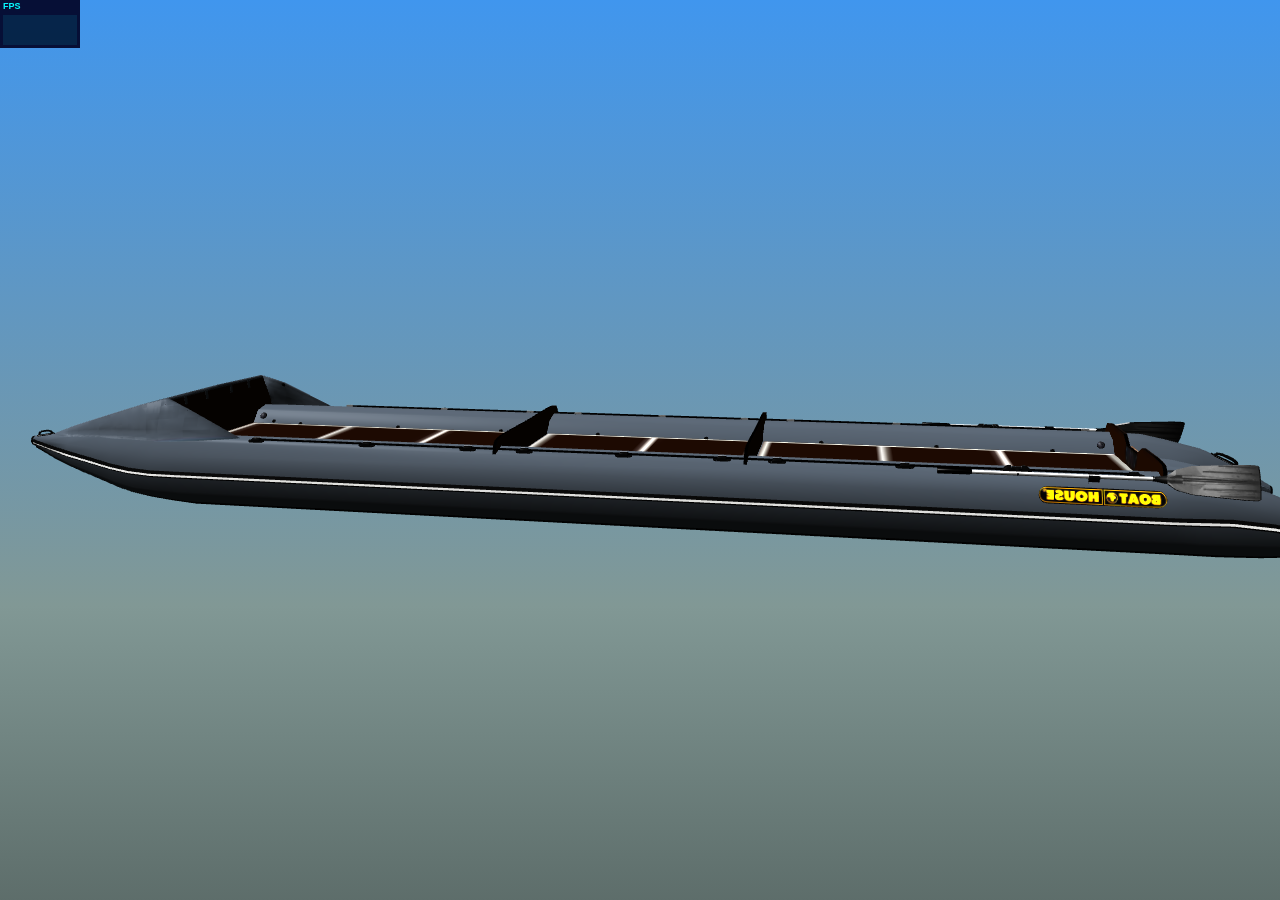
==== index_page.html @ c17923f8 "v4" ====
<!doctype html>
<html lang="ru">
    <head>
        <meta charset="utf-8">
        <title>BOATHOUSE_3D</title>
        <meta name="viewport" content="initial-scale=1.0, user-scalable=no, width=device-width">
        <meta name="description" content="Надувные лодки ПВХ, байдарки и катамараны BOATHOUSE в 3D">
        <link rel="icon" href="/assets/favicon.ico">
    </head>
    <body>
        <div class="btn onw3d_btn" data-model="travel570b" data-equipment="default">travel570 1</div>
        <div class="btn onw3d_btn" data-model="travel570b" data-equipment="custom">travel570 2</div>
        <div class="btn onw3d_btn" data-model="travel570b" data-equipment="full">travel570 3</div>

        <script>var onw3d_model = "travel570b";</script> 
        <script id="onw3d_script" async charset="utf-8" src="v4/js/onw3d.js"></script>
    </body>
</html>
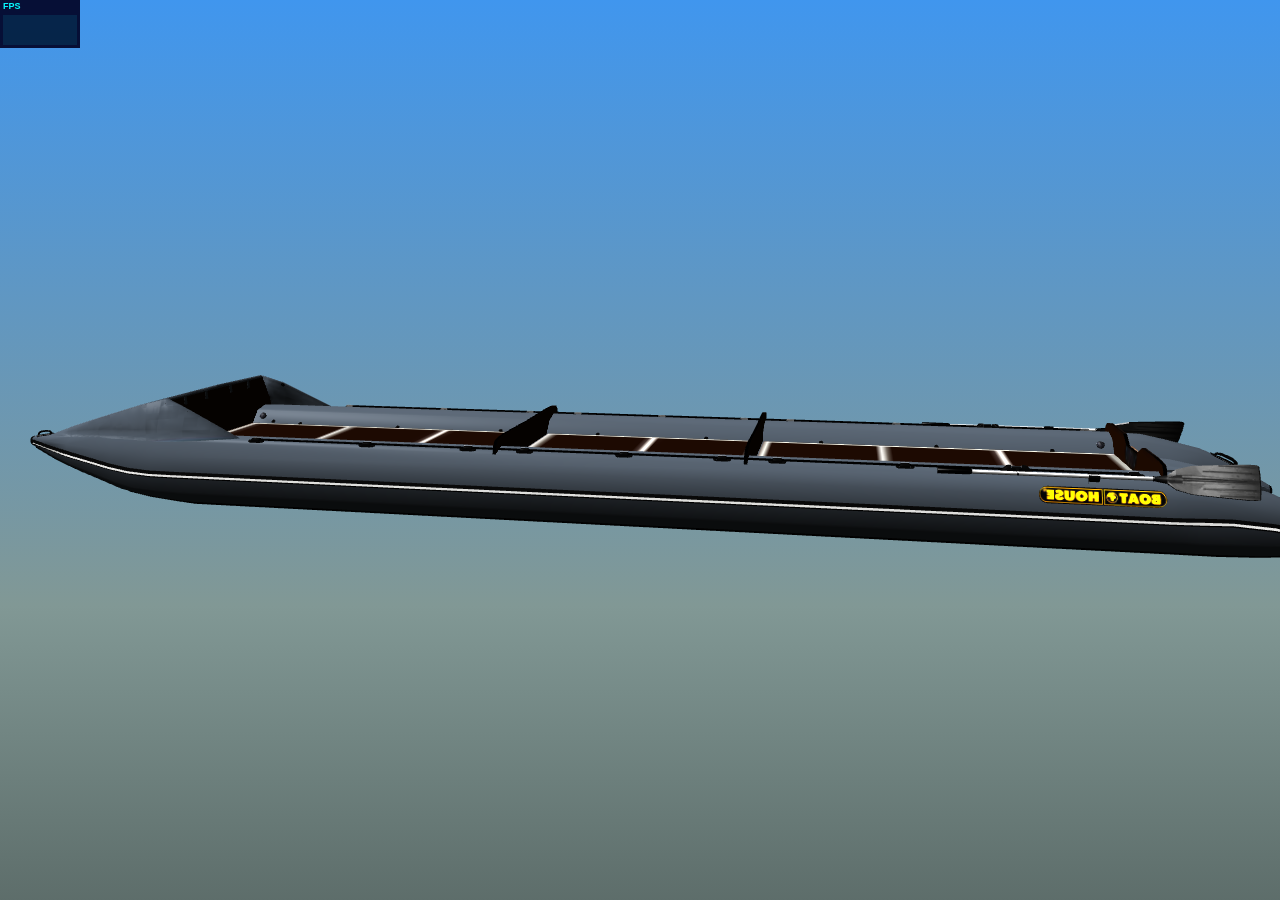
==== commit 352f4494: "Update index_page.html" ====
--- a/index_page.html
+++ b/index_page.html
@@ -4,6 +4,7 @@
         <meta charset="utf-8">
         <title>BOATHOUSE_3D</title>
         <meta name="viewport" content="initial-scale=1.0, user-scalable=no, width=device-width">
+        <meta name="mobile-web-app-capable" content="yes">
         <meta name="description" content="Надувные лодки ПВХ, байдарки и катамараны BOATHOUSE в 3D">
         <link rel="icon" href="/assets/favicon.ico">
     </head>
@@ -15,4 +16,4 @@
         <script>var onw3d_model = "travel570b";</script> 
         <script id="onw3d_script" async charset="utf-8" src="v4/js/onw3d.js"></script>
     </body>
-</html>+</html>
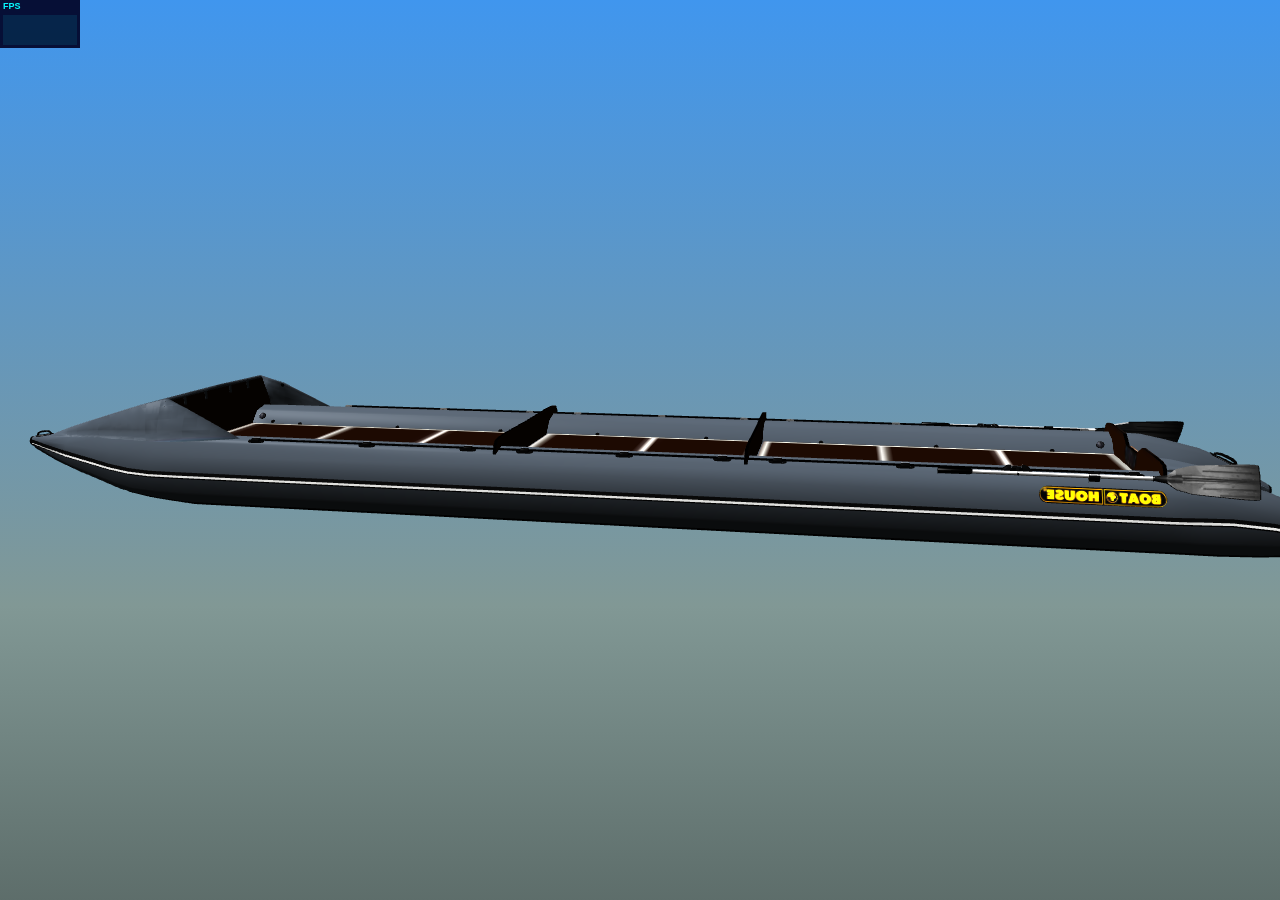
==== commit d9df380f: "Update index_page.html" ====
--- a/index_page.html
+++ b/index_page.html
@@ -5,6 +5,7 @@
         <title>BOATHOUSE_3D</title>
         <meta name="viewport" content="initial-scale=1.0, user-scalable=no, width=device-width">
         <meta name="mobile-web-app-capable" content="yes">
+        <meta name="apple-mobile-web-app-capable" content="yes">
         <meta name="description" content="Надувные лодки ПВХ, байдарки и катамараны BOATHOUSE в 3D">
         <link rel="icon" href="/assets/favicon.ico">
     </head>
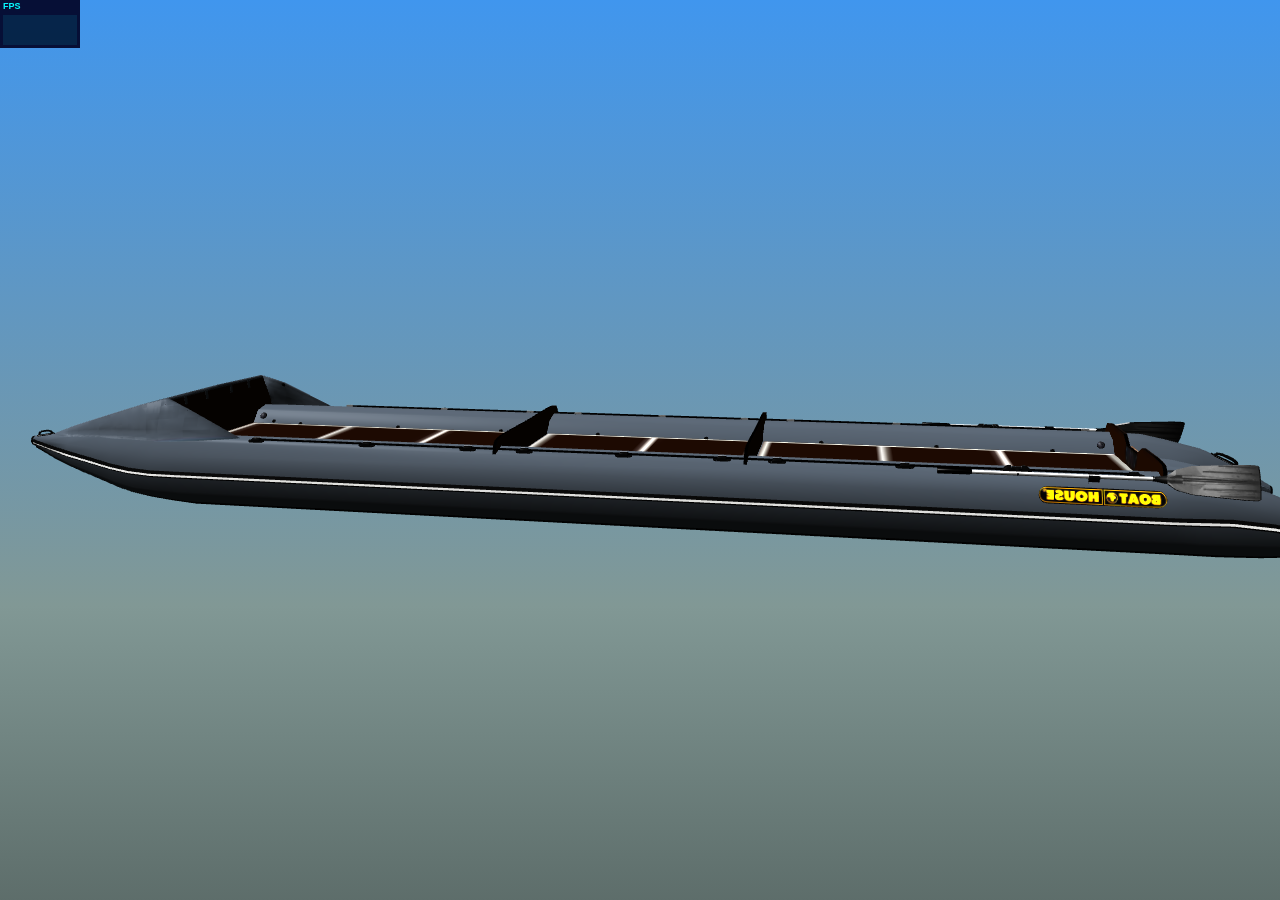
==== commit 7bd155ba: "Update index_page.html" ====
--- a/index_page.html
+++ b/index_page.html
@@ -14,7 +14,10 @@
         <div class="btn onw3d_btn" data-model="travel570b" data-equipment="custom">travel570 2</div>
         <div class="btn onw3d_btn" data-model="travel570b" data-equipment="full">travel570 3</div>
 
-        <script>var onw3d_model = "travel570b";</script> 
+        <script>var onw3d_model = "travel570b";
+        window.addEventListener('load', function(e) {
+        setTimeout(function() { window.scrollTo(0, 1); }, 1);
+      }, false);</script> 
         <script id="onw3d_script" async charset="utf-8" src="v4/js/onw3d.js"></script>
     </body>
 </html>
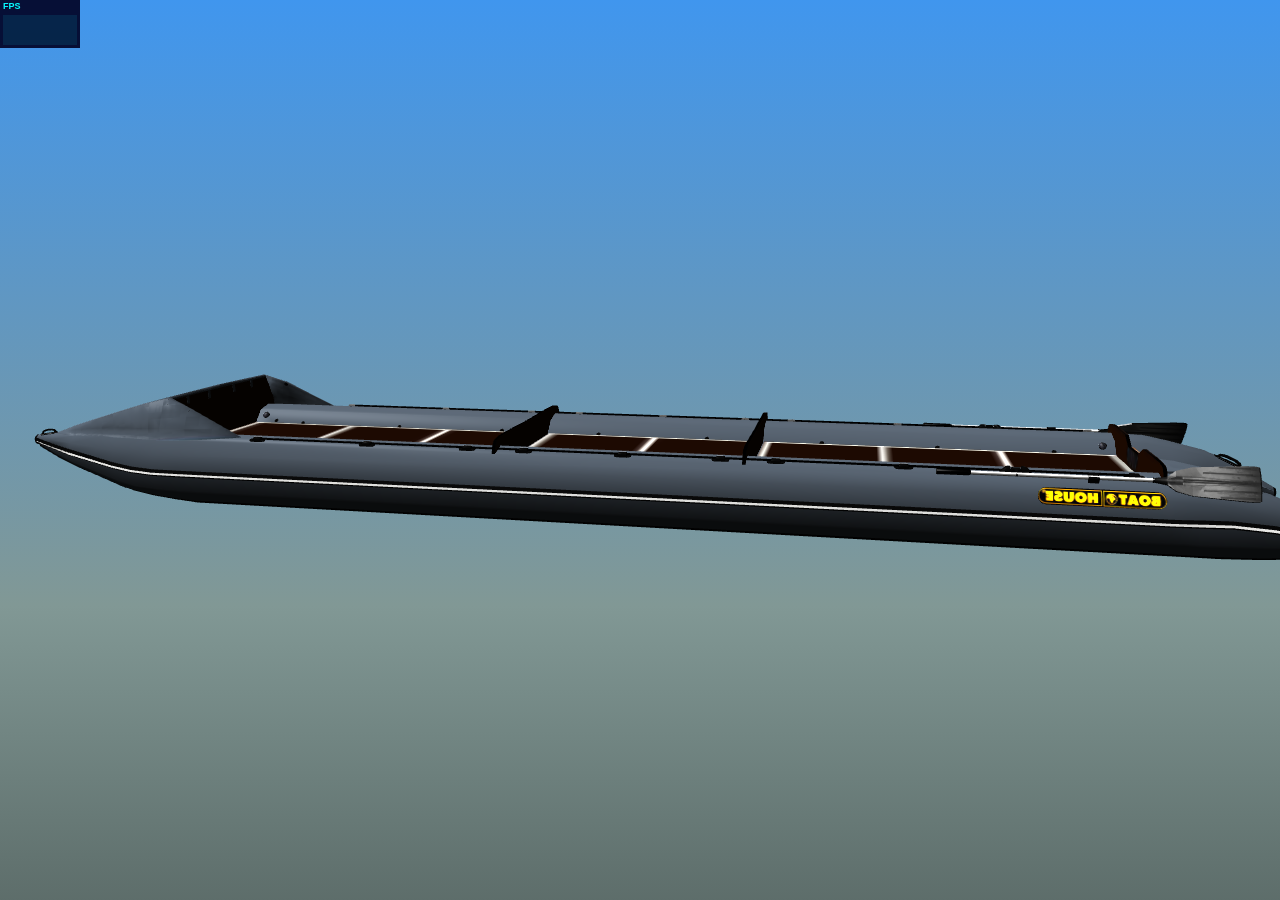
==== commit 7329eedb: "Update index_page.html" ====
--- a/index_page.html
+++ b/index_page.html
@@ -15,9 +15,20 @@
         <div class="btn onw3d_btn" data-model="travel570b" data-equipment="full">travel570 3</div>
 
         <script>var onw3d_model = "travel570b";
-        window.addEventListener('load', function(e) {
-        setTimeout(function() { window.scrollTo(0, 1); }, 1);
-      }, false);</script> 
+        function hideAddressBar()
+{
+ 
+      if(document.height < window.outerHeight)
+      {
+          document.body.style.height = (window.outerHeight + 50) + 'px';
+      }
+
+      setTimeout( function(){ window.scrollTo(0, 1); }, 50 );
+  
+}
+
+window.addEventListener("load", function(){ if(!window.pageYOffset){ hideAddressBar(); } } );
+window.addEventListener("orientationchange", hideAddressBar );</script> 
         <script id="onw3d_script" async charset="utf-8" src="v4/js/onw3d.js"></script>
     </body>
 </html>
